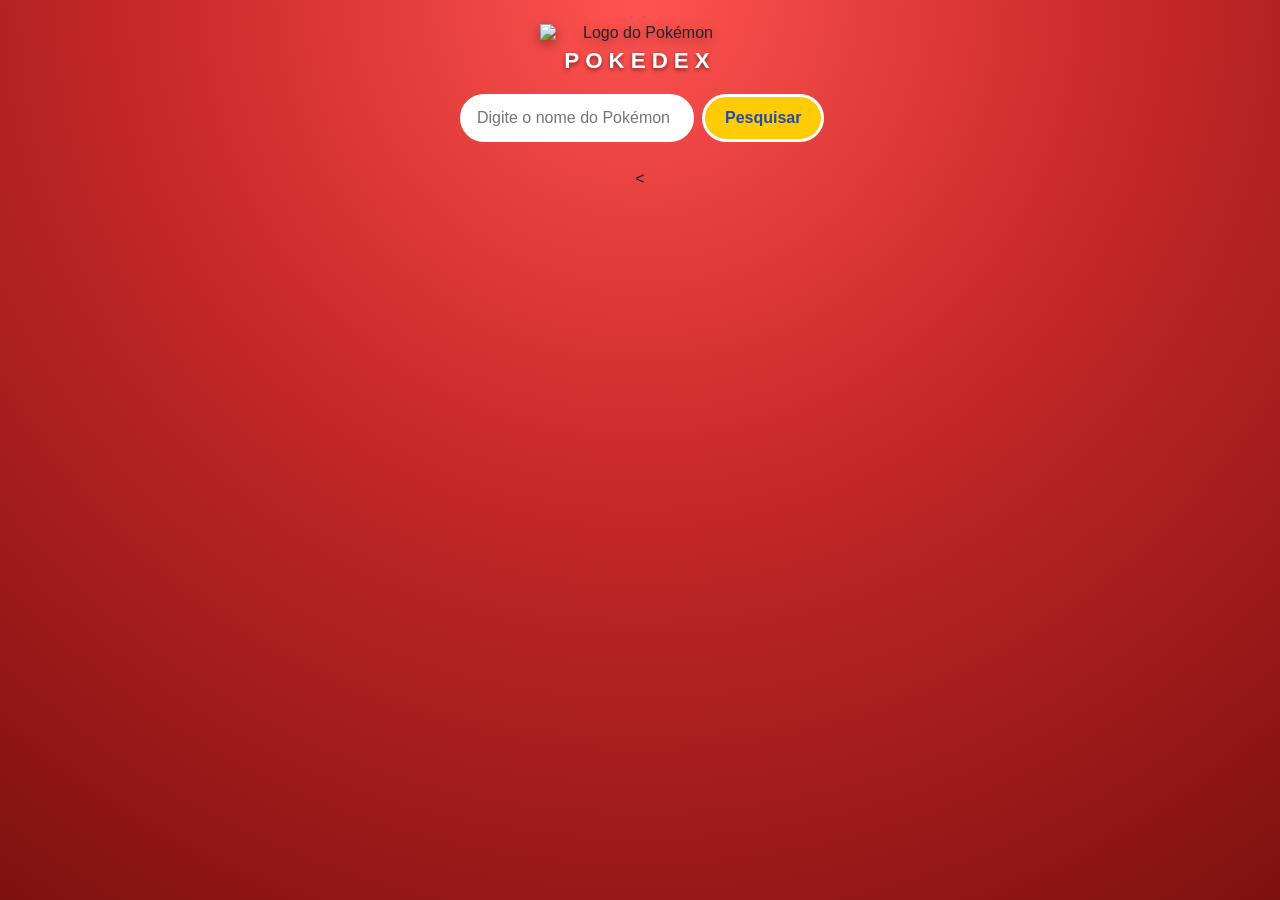
==== Pokedex/index.html @ d8eb5d47 "Add files via upload" ====
<!DOCTYPE html>
<html lang="en">
<head>
    <meta charset="UTF-8">
    <meta name="viewport" content="width=device-width, initial-scale=1.0">
    <title>Pokedex</title>
    <script src="script.js" defer></script>
    <link rel="stylesheet" href="style.css">

</head>
<body>

    <header>
        <div class="logo">
            <img src="https://upload.wikimedia.org/wikipedia/commons/thumb/9/98/International_Pok%C3%A9mon_logo.svg/2560px-International_Pok%C3%A9mon_logo.svg.png" alt="Logo do Pokémon">
        <h1>Pokedex</h1>
        </div>
    </header>

    <form id="nome-pesquisa">
        <input type="text" id="nome" placeholder="Digite o nome do Pokémon">
        <button type="submit">Pesquisar</button>
    </form>

    <section id="resultado">
        <!-- Resultado da pesquisa será exibido aqui -->
    </section>

    <
</body>
</html>
---- Pokedex/style.css ----
/* ===== Base ===== */
* {
    box-sizing: border-box;
    margin: 0;
    padding: 0;
}

body {
    min-height: 100vh;
    font-family: "Trebuchet MS", "Segoe UI", sans-serif;
    color: #222;
    background: radial-gradient(circle at top, #ff5350 0%, #c62828 45%, #7f1010 100%);
    display: flex;
    flex-direction: column;
    align-items: center;
    padding: 24px 16px 48px;
}

/* ===== Cabeçalho ===== */
header {
    text-align: center;
    margin-bottom: 20px;
}

.logo {
    display: flex;
    flex-direction: column;
    align-items: center;
    gap: 6px;
}

.logo img {
    width: 200px;
    max-width: 70vw;
    filter: drop-shadow(0 4px 6px rgba(0, 0, 0, 0.4));
}

.logo h1 {
    color: #fff;
    font-size: 1.4rem;
    letter-spacing: 6px;
    text-transform: uppercase;
    text-shadow: 0 2px 4px rgba(0, 0, 0, 0.5);
}

/* ===== Formulário de pesquisa ===== */
#nome-pesquisa {
    display: flex;
    gap: 8px;
    width: 100%;
    max-width: 360px;
    margin-bottom: 28px;
}

#nome-pesquisa input {
    flex: 1;
    padding: 12px 14px;
    border: 3px solid #fff;
    border-radius: 999px;
    font-size: 1rem;
    outline: none;
    background: #fff;
}

#nome-pesquisa input:focus {
    border-color: #ffcb05;
    box-shadow: 0 0 0 3px rgba(255, 203, 5, 0.4);
}

#nome-pesquisa button {
    padding: 12px 20px;
    border: 3px solid #fff;
    border-radius: 999px;
    background: #ffcb05;
    color: #2a4b9b;
    font-weight: bold;
    font-size: 1rem;
    cursor: pointer;
    transition: transform 0.15s, background 0.15s;
}

#nome-pesquisa button:hover {
    background: #ffd83d;
    transform: translateY(-2px);
}

/* ===== Mensagem de erro (quando não há card) ===== */
#resultado > p:only-child {
    color: #fff;
    font-weight: bold;
    text-align: center;
    text-shadow: 0 2px 4px rgba(0, 0, 0, 0.5);
}

/* ===== CARTA POKÉMON ===== */
#resultado:has(h2) {
    position: relative;
    width: 320px;
    max-width: 100%;
    padding: 14px;
    border-radius: 18px;
    background: linear-gradient(135deg, #ffe066 0%, #f5b700 50%, #ffe066 100%);
    box-shadow:
        0 0 0 3px #b8860b,
        0 14px 30px rgba(0, 0, 0, 0.5);

    display: grid;
    grid-template-columns: 1fr 1fr;
    gap: 8px;
    align-content: start;
}

/* Miolo da carta (fundo interno) */
#resultado:has(h2)::before {
    content: "";
    position: absolute;
    inset: 10px;
    border-radius: 12px;
    background: linear-gradient(180deg, #fffbe6 0%, #fff3b0 100%);
    box-shadow: inset 0 0 0 2px rgba(184, 134, 11, 0.5);
    z-index: 0;
}

#resultado:has(h2) > * {
    position: relative;
    z-index: 1;
}

/* Nome */
#resultado h2 {
    grid-column: 1 / 3;
    grid-row: 1;
    padding: 10px 70px 0 12px;
    font-size: 1.5rem;
    text-transform: capitalize;
    color: #1d1d1d;
    letter-spacing: 0.5px;
}

/* Imagem (moldura de arte) */
#resultado img {
    grid-column: 1 / 3;
    grid-row: 2;
    justify-self: center;
    width: calc(100% - 24px);
    height: 190px;
    object-fit: contain;
    image-rendering: pixelated;
    padding: 10px;
    margin: 0 12px;
    border-radius: 8px;
    border: 4px solid #d4a017;
    background:
        radial-gradient(circle at 30% 20%, rgba(255, 255, 255, 0.8), transparent 55%),
        linear-gradient(135deg, #bde8ff 0%, #e6f7ff 50%, #ffe9a8 100%);
    box-shadow: inset 0 0 12px rgba(0, 0, 0, 0.25);
}

/* Tipo (selo) */
#resultado p:nth-of-type(3) {
    grid-column: 1 / 3;
    grid-row: 3;
    justify-self: center;
    margin-top: 4px;
    padding: 4px 18px;
    border-radius: 999px;
    background: #2a4b9b;
    color: #fff;
    font-size: 0.85rem;
    font-weight: bold;
    letter-spacing: 1px;
    text-transform: uppercase;
}

/* HP (canto superior direito) */
#resultado p:nth-of-type(4) {
    position: absolute;
    top: 22px;
    right: 24px;
    font-size: 0.95rem;
    font-weight: bold;
    color: #c62828;
}

/* Altura e Peso (faixa de informações) */
#resultado p:nth-of-type(1),
#resultado p:nth-of-type(2) {
    grid-row: 4;
    margin: 4px 0 0;
    padding: 5px 6px;
    text-align: center;
    font-size: 0.8rem;
    font-weight: bold;
    color: #5a4300;
    background: rgba(212, 160, 23, 0.25);
    border-radius: 6px;
}

#resultado p:nth-of-type(1) {
    grid-column: 1;
    margin-left: 12px;
}

#resultado p:nth-of-type(2) {
    grid-column: 2;
    margin-right: 12px;
}

/* Ataque, Defesa, Velocidade (golpes) */
#resultado p:nth-of-type(5),
#resultado p:nth-of-type(6),
#resultado p:nth-of-type(7) {
    grid-column: 1 / 3;
    margin: 0 12px;
    padding: 8px 12px;
    font-size: 0.95rem;
    font-weight: bold;
    background: #fff;
    border-radius: 8px;
    border-left: 6px solid;
    box-shadow: 0 1px 3px rgba(0, 0, 0, 0.2);
}

#resultado p:nth-of-type(5) { border-color: #e53935; } /* Ataque */
#resultado p:nth-of-type(6) { border-color: #1e88e5; } /* Defesa */
#resultado p:nth-of-type(7) { border-color: #43a047; margin-bottom: 12px; } /* Velocidade */

/* Efeito ao passar o mouse */
#resultado:has(h2) {
    transition: transform 0.25s ease, box-shadow 0.25s ease;
}

#resultado:has(h2):hover {
    transform: translateY(-6px) rotate(-1deg);
    box-shadow:
        0 0 0 3px #b8860b,
        0 22px 40px rgba(0, 0, 0, 0.55);
}
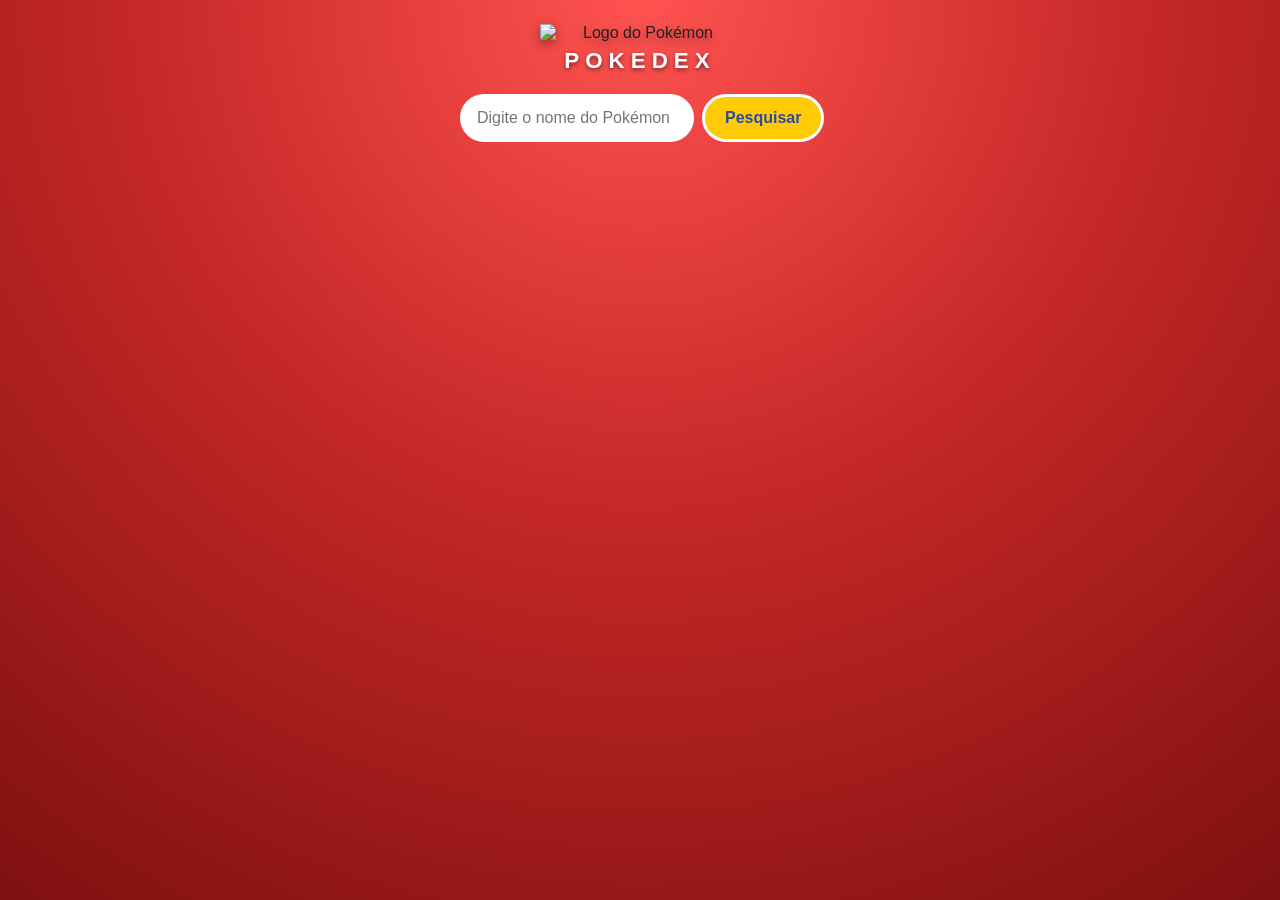
==== commit 84c1371e: "Add files via upload" ====
--- a/Pokedex/index.html
+++ b/Pokedex/index.html
@@ -26,6 +26,14 @@
         <!-- Resultado da pesquisa será exibido aqui -->
     </section>
 
-    <
+    <section id="historico">
+        <h2>Histórico de Pesquisas</h2>
+        <div id="historico-container">
+            <ul id="lista-historico">
+                <!-- Histórico de pesquisas será exibido aqui -->
+            </ul>
+        </div>
+    </section>
+
 </body>
 </html>
--- a/Pokedex/style.css
+++ b/Pokedex/style.css
@@ -85,11 +85,14 @@
 }
 
 /* ===== Mensagem de erro (quando não há card) ===== */
-#resultado > p:only-child {
-    color: #fff;
+#resultado p.erro {
+    padding: 12px 16px;
+    border-radius: 12px;
+    background: #ffebee;
+    color: #c62828;
     font-weight: bold;
     text-align: center;
-    text-shadow: 0 2px 4px rgba(0, 0, 0, 0.5);
+    box-shadow: 0 2px 6px rgba(0, 0, 0, 0.3);
 }
 
 /* ===== CARTA POKÉMON ===== */
@@ -99,13 +102,17 @@
     max-width: 100%;
     padding: 14px;
     border-radius: 18px;
-    background: linear-gradient(135deg, #ffe066 0%, #f5b700 50%, #ffe066 100%);
+    background: linear-gradient(
+        135deg,
+        color-mix(in srgb, var(--cor-tipo, #ffe066) 55%, white) 0%,
+        var(--cor-tipo, #f5b700) 50%,
+        color-mix(in srgb, var(--cor-tipo, #ffe066) 55%, white) 100%
+    );
     box-shadow:
         0 0 0 3px #b8860b,
         0 14px 30px rgba(0, 0, 0, 0.5);
 
-    display: grid;
-    grid-template-columns: 1fr 1fr;
+    display: grid;  
     gap: 8px;
     align-content: start;
 }
@@ -127,7 +134,7 @@
 }
 
 /* Nome */
-#resultado h2 {
+#resultado h2.nome {
     grid-column: 1 / 3;
     grid-row: 1;
     padding: 10px 70px 0 12px;
@@ -157,23 +164,23 @@
 }
 
 /* Tipo (selo) */
-#resultado p:nth-of-type(3) {
+#resultado p.tipo {
     grid-column: 1 / 3;
     grid-row: 3;
     justify-self: center;
     margin-top: 4px;
     padding: 4px 18px;
     border-radius: 999px;
-    background: #2a4b9b;
     color: #fff;
     font-size: 0.85rem;
     font-weight: bold;
     letter-spacing: 1px;
     text-transform: uppercase;
+    background: var(--cor-tipo, #f5b700);
 }
 
 /* HP (canto superior direito) */
-#resultado p:nth-of-type(4) {
+#resultado p.hp {
     position: absolute;
     top: 22px;
     right: 24px;
@@ -183,8 +190,8 @@
 }
 
 /* Altura e Peso (faixa de informações) */
-#resultado p:nth-of-type(1),
-#resultado p:nth-of-type(2) {
+#resultado p.altura,
+#resultado p.peso {
     grid-row: 4;
     margin: 4px 0 0;
     padding: 5px 6px;
@@ -196,20 +203,20 @@
     border-radius: 6px;
 }
 
-#resultado p:nth-of-type(1) {
+#resultado p.altura {
     grid-column: 1;
     margin-left: 12px;
 }
 
-#resultado p:nth-of-type(2) {
+#resultado p.peso {
     grid-column: 2;
     margin-right: 12px;
 }
 
 /* Ataque, Defesa, Velocidade (golpes) */
-#resultado p:nth-of-type(5),
-#resultado p:nth-of-type(6),
-#resultado p:nth-of-type(7) {
+#resultado p.ataque,
+#resultado p.defesa,
+#resultado p.velocidade {
     grid-column: 1 / 3;
     margin: 0 12px;
     padding: 8px 12px;
@@ -221,11 +228,10 @@
     box-shadow: 0 1px 3px rgba(0, 0, 0, 0.2);
 }
 
-#resultado p:nth-of-type(5) { border-color: #e53935; } /* Ataque */
-#resultado p:nth-of-type(6) { border-color: #1e88e5; } /* Defesa */
-#resultado p:nth-of-type(7) { border-color: #43a047; margin-bottom: 12px; } /* Velocidade */
-
-/* Efeito ao passar o mouse */
+#resultado p.ataque { border-color: #e53935; } /* Ataque */
+#resultado p.defesa { border-color: #1e88e5; } /* Defesa */
+#resultado p.velocidade { border-color: #43a047; margin-bottom: 12px; } /* Velocidade */
+
 #resultado:has(h2) {
     transition: transform 0.25s ease, box-shadow 0.25s ease;
 }
@@ -235,4 +241,90 @@
     box-shadow:
         0 0 0 3px #b8860b,
         0 22px 40px rgba(0, 0, 0, 0.55);
+}
+
+/* ===== HISTÓRICO DE PESQUISAS ===== */
+#historico {
+    width: 100%;
+    max-width: 360px;
+    margin-top: 32px;
+    padding: 16px;
+    border-radius: 18px;
+    background: linear-gradient(180deg, #fffbe6 0%, #fff3b0 100%);
+    box-shadow:
+        0 0 0 3px #b8860b,
+        0 10px 24px rgba(0, 0, 0, 0.4);
+}
+
+/* Esconde a seção enquanto não houver nenhuma pesquisa */
+#historico:not(:has(li)) {
+    display: none;
+}
+
+#historico h2 {
+    margin-bottom: 12px;
+    padding-bottom: 8px;
+    font-size: 1rem;
+    text-align: center;
+    text-transform: uppercase;
+    letter-spacing: 2px;
+    color: #2a4b9b;
+    border-bottom: 3px solid #d4a017;
+}
+
+#historico-container {
+    max-height: 220px;
+    overflow-y: auto;
+    padding: 6px 8px 6px 4px;
+}
+
+#lista-historico {
+    list-style: none;
+    display: flex;
+    flex-wrap: wrap;
+    gap: 8px;
+}
+
+#lista-historico li {
+    display: flex;
+    align-items: center;
+    gap: 6px;
+    padding: 6px 12px 6px 8px;
+    border-radius: 999px;
+    background: #fff;
+    border: 2px solid #d4a017;
+    font-size: 0.85rem;
+    font-weight: bold;
+    text-transform: capitalize;
+    color: #1d1d1d;
+    box-shadow: 0 1px 3px rgba(0, 0, 0, 0.2);
+    transition: transform 0.15s, background 0.15s;
+}
+
+/* Mini Pokébola ao lado do nome */
+#lista-historico li::before {
+    content: "";
+    width: 16px;
+    height: 16px;
+    flex-shrink: 0;
+    border-radius: 50%;
+    border: 2px solid #1d1d1d;
+    background:
+        radial-gradient(circle at center, #fff 0 22%, #1d1d1d 24% 34%, transparent 36%),
+        linear-gradient(180deg, #e53935 0 46%, #1d1d1d 46% 54%, #fff 54% 100%);
+}
+
+#lista-historico li:hover {
+    background: #ffe066;
+    transform: translateY(-2px);
+}
+
+/* Barra de rolagem */
+#historico-container::-webkit-scrollbar {
+    width: 8px;
+}
+
+#historico-container::-webkit-scrollbar-thumb {
+    background: #d4a017;
+    border-radius: 999px;
 }
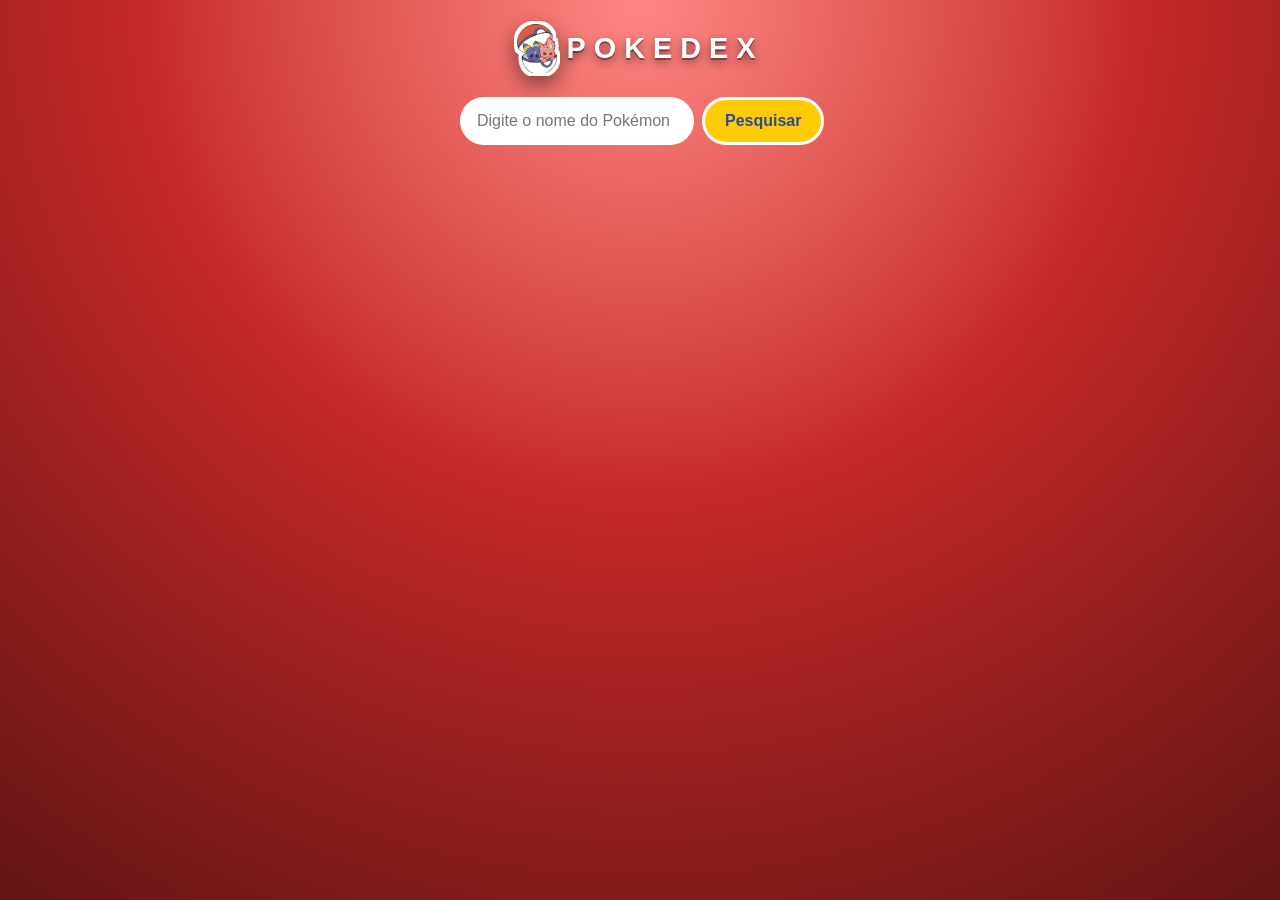
==== commit b9b1d18b: "Add files via upload" ====
--- a/Pokedex/index.html
+++ b/Pokedex/index.html
@@ -6,13 +6,14 @@
     <title>Pokedex</title>
     <script src="script.js" defer></script>
     <link rel="stylesheet" href="style.css">
+    <link rel="icon" type="image/png" href="Logo.png">
 
 </head>
 <body>
 
     <header>
         <div class="logo">
-            <img src="https://upload.wikimedia.org/wikipedia/commons/thumb/9/98/International_Pok%C3%A9mon_logo.svg/2560px-International_Pok%C3%A9mon_logo.svg.png" alt="Logo do Pokémon">
+            <img src="Logo.png" alt="Logo do Pokémon">
         <h1>Pokedex</h1>
         </div>
     </header>
@@ -24,10 +25,13 @@
 
     <section id="resultado">
         <!-- Resultado da pesquisa será exibido aqui -->
+
     </section>
-
+    <button id="shiny">Pesquisar Pokémon Shiny</button>
+    
     <section id="historico">
         <h2>Histórico de Pesquisas</h2>
+        <button id="limpar-historico">Limpar Histórico</button>
         <div id="historico-container">
             <ul id="lista-historico">
                 <!-- Histórico de pesquisas será exibido aqui -->
--- a/Pokedex/style.css
+++ b/Pokedex/style.css
@@ -9,7 +9,12 @@
     min-height: 100vh;
     font-family: "Trebuchet MS", "Segoe UI", sans-serif;
     color: #222;
-    background: radial-gradient(circle at top, #ff5350 0%, #c62828 45%, #7f1010 100%);
+    background: radial-gradient(
+        circle at top,
+        color-mix(in srgb, var(--cor-tipo, #ff5350) 70%, white) 0%,
+        var(--cor-tipo, #c62828) 45%,
+        color-mix(in srgb, var(--cor-tipo, #c62828) 50%, black) 100%
+    );
     display: flex;
     flex-direction: column;
     align-items: center;
@@ -19,28 +24,63 @@
 /* ===== Cabeçalho ===== */
 header {
     text-align: center;
-    margin-bottom: 20px;
+    margin-bottom: 24px;
 }
 
 .logo {
     display: flex;
-    flex-direction: column;
+    flex-direction: row;
     align-items: center;
-    gap: 6px;
-}
-
+    gap: 10px;
+}
+
+/* Logo em formato de adesivo: contorno branco + sombra */
 .logo img {
-    width: 200px;
-    max-width: 70vw;
-    filter: drop-shadow(0 4px 6px rgba(0, 0, 0, 0.4));
+    display: block;
+    width: 40px;
+    max-width: 50vw;
+    height: auto;
+    cursor: pointer;
+    filter:
+        drop-shadow(3px 0 0 var(--cor-tipo, #fff))
+        drop-shadow(-3px 0 0 var(--cor-tipo, #fff))
+        drop-shadow(0 3px 0 var(--cor-tipo, #fff))
+        drop-shadow(0 -3px 0 var(--cor-tipo, #fff))
+        drop-shadow(0 8px 10px rgba(0, 0, 0, 0.45));
+    animation: flutuar 3s ease-in-out infinite;
+    transition: transform 0.2s;
+}
+
+.logo img:hover {
+    animation: balancar 0.5s ease-in-out;
+    transform: scale(1.08);
 }
 
 .logo h1 {
     color: #fff;
-    font-size: 1.4rem;
-    letter-spacing: 6px;
+    font-size: 1.8rem;
+    letter-spacing: 8px;
     text-transform: uppercase;
-    text-shadow: 0 2px 4px rgba(0, 0, 0, 0.5);
+    text-shadow:
+        0 2px 0 rgba(0, 0, 0, 0.35),
+        0 4px 10px rgba(0, 0, 0, 0.5);
+}
+
+/* Animações da logo */
+@keyframes flutuar {
+    0%, 100% { transform: translateY(0); }
+    50%      { transform: translateY(-8px); }
+}
+
+@keyframes balancar {
+    0%, 100% { transform: rotate(0) scale(1.08); }
+    25%      { transform: rotate(-6deg) scale(1.08); }
+    75%      { transform: rotate(6deg) scale(1.08); }
+}
+
+/* Respeita quem prefere menos movimento */
+@media (prefers-reduced-motion: reduce) {
+    .logo img { animation: none; }
 }
 
 /* ===== Formulário de pesquisa ===== */
@@ -161,6 +201,13 @@
         radial-gradient(circle at 30% 20%, rgba(255, 255, 255, 0.8), transparent 55%),
         linear-gradient(135deg, #bde8ff 0%, #e6f7ff 50%, #ffe9a8 100%);
     box-shadow: inset 0 0 12px rgba(0, 0, 0, 0.25);
+    transition: scale 0.25s ease;
+    cursor: pointer;
+}
+
+#resultado img:hover {
+    scale:1.25;
+    z-index: 2;
 }
 
 /* Tipo (selo) */
@@ -242,6 +289,74 @@
         0 0 0 3px #b8860b,
         0 22px 40px rgba(0, 0, 0, 0.55);
 }
+
+/* ===== BOTÃO SHINY ===== */
+#shiny {
+    position: relative;
+    overflow: hidden;
+    margin-top: 24px;
+    padding: 12px 26px;
+    border: 3px solid #fff;
+    border-radius: 999px;
+    background: linear-gradient(135deg, #ffe066 0%, #ffcb05 50%, #f5a700 100%);
+    color: #2a4b9b;
+    font-family: inherit;
+    font-size: 1rem;
+    font-weight: bold;
+    letter-spacing: 1px;
+    cursor: pointer;
+    box-shadow:
+        0 4px 0 #b8860b,
+        0 8px 16px rgba(0, 0, 0, 0.4);
+    transition: transform 0.15s, box-shadow 0.15s;
+}
+
+/* Brilho que passa pelo botão ao passar o mouse */
+#shiny::after {
+    content: "";
+    position: absolute;
+    top: 0;
+    left: -80%;
+    width: 50%;
+    height: 100%;
+    background: linear-gradient(
+        120deg,
+        transparent,
+        rgba(255, 255, 255, 0.7),
+        transparent
+    );
+    transform: skewX(-20deg);
+}
+
+#shiny:hover {
+    transform: translateY(-3px);
+    box-shadow:
+        0 7px 0 #b8860b,
+        0 12px 20px rgba(0, 0, 0, 0.45),
+        0 0 14px rgba(255, 215, 0, 0.8);
+}
+
+#shiny:hover::after {
+    left: 130%;
+    transition: left 0.6s ease;
+}
+
+/* Efeito de apertar */
+#shiny:active {
+    transform: translateY(2px);
+    box-shadow:
+        0 1px 0 #b8860b,
+        0 3px 8px rgba(0, 0, 0, 0.4);
+}
+
+#shiny:focus-visible {
+    outline: 3px solid #fff;
+    outline-offset: 3px;
+}
+
+body:not(:has(#resultado h2)) #shiny {
+    display: none;
+ } /* deixa o botão invisível enquanto não houver nenhum Pokémon pesquisado */
 
 /* ===== HISTÓRICO DE PESQUISAS ===== */
 #historico {
@@ -327,4 +442,24 @@
 #historico-container::-webkit-scrollbar-thumb {
     background: #d4a017;
     border-radius: 999px;
+}
+
+#limpar-historico {
+    display: block;
+    margin: 0 auto 12px;
+    padding: 6px 16px;
+    border: 2px solid #c62828;
+    border-radius: 999px;
+    background: #fff;
+    color: #c62828;
+    font-family: inherit;
+    font-size: 0.8rem;
+    font-weight: bold;
+    cursor: pointer;
+    transition: background 0.15s, color 0.15s;
+}
+
+#limpar-historico:hover {
+    background: #c62828;
+    color: #fff;
 }
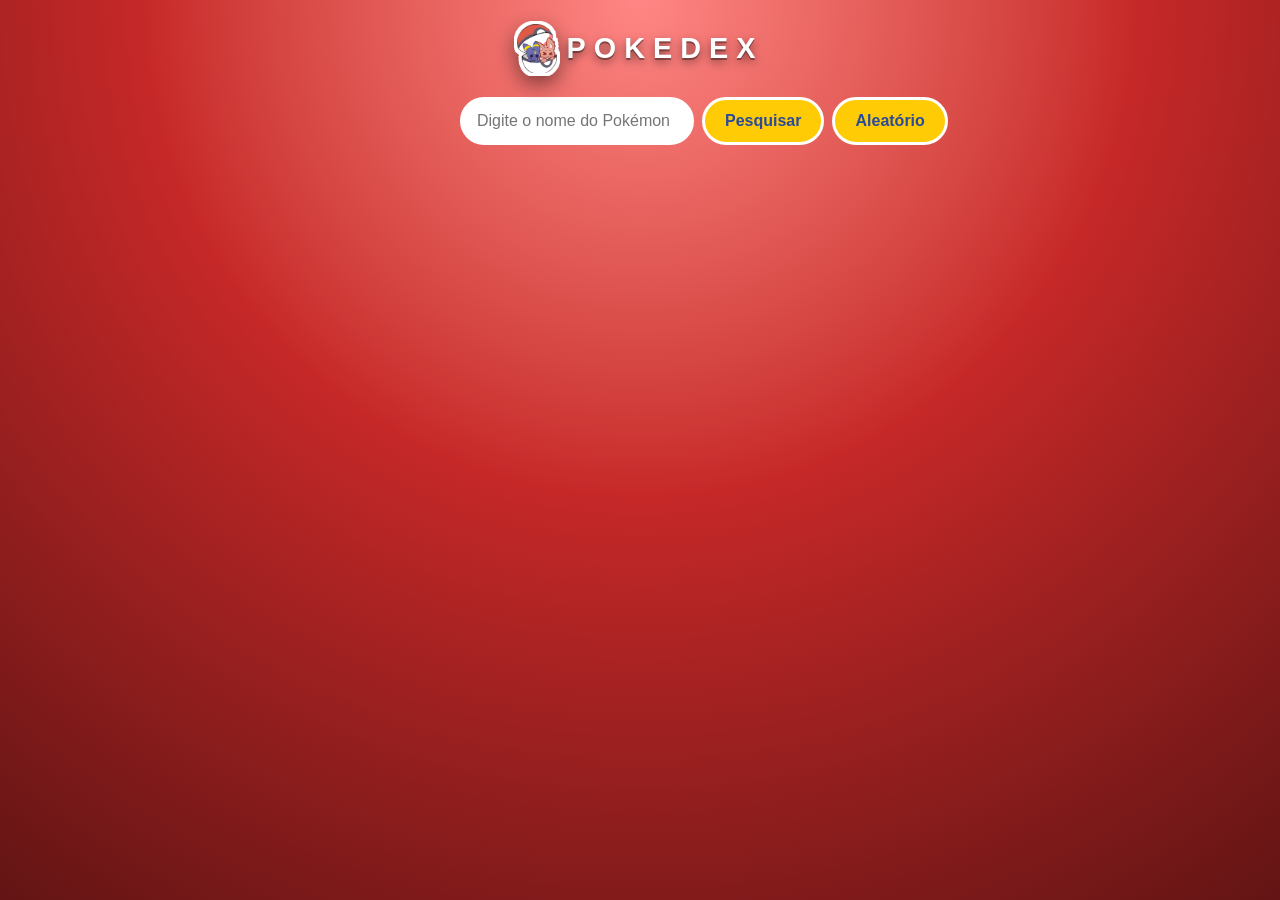
==== commit 93a06add: "Add files via upload" ====
--- a/Pokedex/index.html
+++ b/Pokedex/index.html
@@ -21,6 +21,7 @@
     <form id="nome-pesquisa">
         <input type="text" id="nome" placeholder="Digite o nome do Pokémon">
         <button type="submit">Pesquisar</button>
+        <button type="button" id="aleatorio">Aleatório</button>
     </form>
 
     <section id="resultado">
--- a/Pokedex/style.css
+++ b/Pokedex/style.css
@@ -1,3 +1,142 @@
+/*===== Adaptação para celulares ===== */
+@media (hover: none) {
+    #resultado img:hover {
+        scale: 1;
+    }
+ 
+    #resultado:has(h2):hover {
+        transform: none;
+        box-shadow:
+            0 0 0 3px #b8860b,
+            0 14px 30px rgba(0, 0, 0, 0.5);
+    }
+ 
+    #shiny:hover {
+        transform: none;
+        box-shadow:
+            0 4px 0 #b8860b,
+            0 8px 16px rgba(0, 0, 0, 0.4);
+    }
+ 
+    #shiny:hover::after {
+        left: -80%;
+    }
+ 
+    #lista-historico li:hover {
+        transform: none;
+    }
+}
+ 
+/* Celulares e telas pequenas */
+@media (max-width: 600px) {
+    body {
+        min-height: 100dvh;
+        padding: 16px 12px 40px;
+    }
+ 
+    header {
+        margin-bottom: 16px;
+    }
+ 
+    .logo h1 {
+        font-size: 1.4rem;
+        letter-spacing: 5px;
+    }
+ 
+    /* Formulário: ocupa a largura toda */
+    #nome-pesquisa {
+        max-width: 100%;
+        margin-bottom: 20px;
+    }
+ 
+    #nome-pesquisa input {
+        min-width: 0;          /* permite o campo encolher no flex */
+        font-size: 16px;       /* evita o zoom automático do iOS ao focar */
+        padding: 12px 14px;
+    }
+ 
+    #nome-pesquisa button {
+        padding: 12px 16px;
+        white-space: nowrap;
+    }
+ 
+    /* Carta ocupa a largura disponível */
+    #resultado {
+        width: 100%;
+        display: flex;
+        justify-content: center;
+    }
+ 
+    #resultado:has(h2) {
+        display: grid;
+        width: 100%;
+        max-width: 340px;
+    }
+ 
+    #resultado h2.nome {
+        font-size: 1.3rem;
+    }
+ 
+    #resultado img {
+        height: 170px;
+    }
+ 
+    #resultado p.erro {
+        width: 100%;
+    }
+ 
+    /* Botão shiny maior e fácil de tocar */
+    #shiny {
+        width: 100%;
+        max-width: 340px;
+        min-height: 48px;
+        margin-top: 20px;
+        padding: 12px 16px;
+    }
+ 
+    /* Histórico */
+    #historico {
+        max-width: 340px;
+        margin-top: 24px;
+        padding: 14px 12px;
+    }
+ 
+    #historico-container {
+        max-height: 180px;
+    }
+ 
+    #lista-historico li {
+        min-height: 40px;      /* alvo de toque confortável */
+        padding: 8px 14px 8px 10px;
+        font-size: 0.9rem;
+    }
+ 
+    #limpar-historico {
+        min-height: 36px;
+        padding: 8px 18px;
+    }
+}
+ 
+/* Telas bem estreitas (ex.: 360px ou menos) */
+@media (max-width: 380px) {
+    .logo h1 {
+        font-size: 1.2rem;
+        letter-spacing: 3px;
+    }
+ 
+    #nome-pesquisa {
+        flex-direction: column;
+    }
+ 
+    #nome-pesquisa button {
+        width: 100%;
+    }
+ 
+    #resultado img {
+        height: 150px;
+    }
+}
+
 /* ===== Base ===== */
 * {
     box-sizing: border-box;
@@ -260,35 +399,68 @@
     margin-right: 12px;
 }
 
-/* Ataque, Defesa, Velocidade (golpes) */
-#resultado p.ataque,
-#resultado p.defesa,
-#resultado p.velocidade {
+/* ===== Barras de atributos (HP, Ataque, Defesa, Velocidade) ===== */
+#resultado .stat {
     grid-column: 1 / 3;
+    display: grid;
+    grid-template-columns: 1fr auto;
+    gap: 5px 8px;
     margin: 0 12px;
     padding: 8px 12px;
-    font-size: 0.95rem;
+    font-size: 0.9rem;
     font-weight: bold;
     background: #fff;
     border-radius: 8px;
-    border-left: 6px solid;
+    border-left: 6px solid var(--cor-stat);
     box-shadow: 0 1px 3px rgba(0, 0, 0, 0.2);
 }
-
-#resultado p.ataque { border-color: #e53935; } /* Ataque */
-#resultado p.defesa { border-color: #1e88e5; } /* Defesa */
-#resultado p.velocidade { border-color: #43a047; margin-bottom: 12px; } /* Velocidade */
-
+ 
+#resultado .stat.hp         { --cor-stat: #ec407a; }
+#resultado .stat.ataque     { --cor-stat: #e53935; }
+#resultado .stat.defesa     { --cor-stat: #1e88e5; }
+#resultado .stat.velocidade { --cor-stat: #43a047; margin-bottom: 12px; }
+ 
+#resultado .stat-valor {
+    color: #444;
+}
+ 
+/* Trilho da barra */
+#resultado .barra {
+    grid-column: 1 / 3;
+    height: 10px;
+    background: #e3e3e3;
+    border-radius: 999px;
+    overflow: hidden;
+}
+ 
+/* Parte preenchida: a largura vem do JS via --pct */
+#resultado .barra-preenchida {
+    height: 100%;
+    width: var(--pct);
+    background: var(--cor-stat);
+    border-radius: 999px;
+    animation: encher-barra 0.7s ease-out;
+}
+ 
+@keyframes encher-barra {
+    from { width: 0; }
+}
+ 
+@media (prefers-reduced-motion: reduce) {
+    #resultado .barra-preenchida { animation: none; }
+}
+ 
 #resultado:has(h2) {
     transition: transform 0.25s ease, box-shadow 0.25s ease;
 }
-
+ 
 #resultado:has(h2):hover {
     transform: translateY(-6px) rotate(-1deg);
     box-shadow:
         0 0 0 3px #b8860b,
         0 22px 40px rgba(0, 0, 0, 0.55);
 }
+ 
 
 /* ===== BOTÃO SHINY ===== */
 #shiny {
